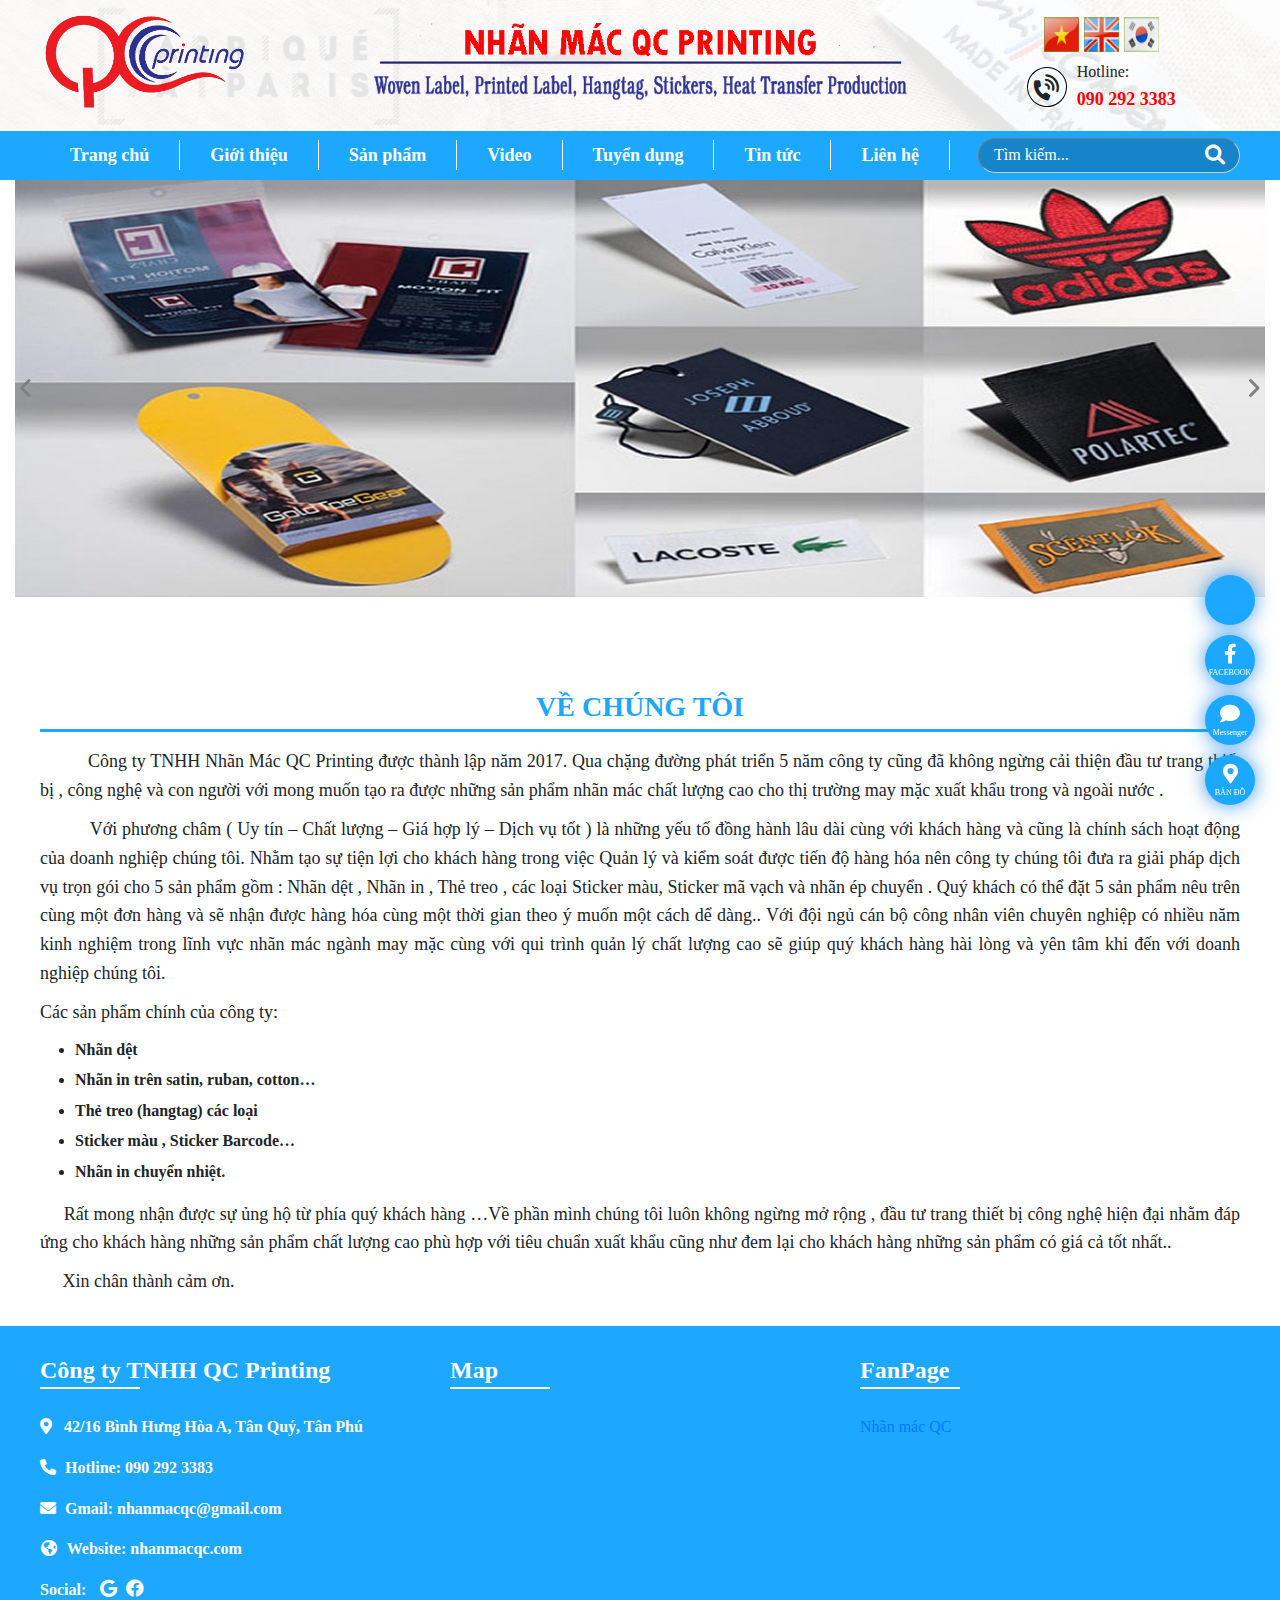
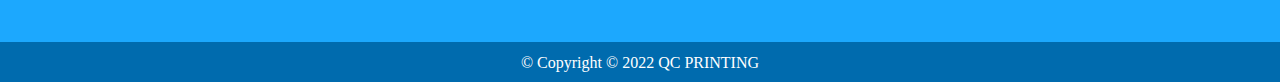
==== about.html @ 4810d518 "firt" ====
<!DOCTYPE html>
<html lang="en">

<head>
    <meta charset="UTF-8">
    <meta http-equiv="X-UA-Compatible" content="IE=edge">
    <meta name="viewport" content="width=device-width, initial-scale=1.0">
    <link rel="icon" href="public/images/log2.gif" type="image/x-icon" />
    <title>Giới thiệu</title>
    <script src="public/js/jquery-3.6.0.min.js"></script>
    <link rel="stylesheet" href="public/bootstrap/css/bootstrap.min.css" />
    <script src="https://cdn.jsdelivr.net/npm/popper.js@1.12.9/dist/umd/popper.min.js"
        integrity="sha384-ApNbgh9B+Y1QKtv3Rn7W3mgPxhU9K/ScQsAP7hUibX39j7fakFPskvXusvfa0b4Q"
        crossorigin="anonymous"></script>
    <link rel="stylesheet" href="public/font-awesome/css/all.css" />
    <link rel="stylesheet" href="public/css/slick/slick.css" />
    <link rel="stylesheet" href="public/css/fancybox/jquery.fancybox.min.css">
    <link rel="stylesheet" href="css/animate.css">
    <link rel="stylesheet" href="public/css/config.css" />
    <link rel="stylesheet" href="public/css/main.css" />
    <div id="fb-root"></div>
    <script async defer crossorigin="anonymous" src="https://connect.facebook.net/vi_VN/sdk.js#xfbml=1&version=v14.0"
        nonce="bdLkMDoh"></script>
</head>

<body>
    <h1>Trang chủ</h1>

    <header>
        <div class="bg_header">
            <div class="container">
                <div class="row header">
                    <div class="col-lg-3">
                        <img class="logo" src="public/images/logo.gif" alt="">
                    </div>
                    <div class="col-lg-6">
                        <img src="public/images/imghd.png" alt="">
                    </div>
                    <div class="col-lg-3">
                        <div class="langue">
                            <a href="#">
                                <img src="public/images/vi.png" alt="">
                            </a>
                            <a href="#">
                                <img src="public/images/en.png" alt="">
                            </a>
                            <a href="#">
                                <img src="public/images/ko.png" alt="">
                            </a>
                        </div>
                        <div class="phone">
                            <i class="fa-solid fa-phone-volume"></i>
                            <div class="content">
                                <p>Hotline: </p>
                                <a href="tel: 0902923383"><span>090 292 3383</span></a>
                            </div>
                        </div>
                    </div>
                </div>
            </div>
        </div>
        <div class="menu-block">
            <div class="container">
                <div class="menu">
                    <ul>
                        <li>
                            <a href="index.html">Trang chủ</a>
                        </li>
                        <li>
                            <a href="about.html">Giới thiệu</a>
                        </li>
                        <li>
                            <a href="product.html">Sản phẩm</a>
                        </li>
                        <li>
                            <a href="video.html">Video</a>
                        </li>
                        <li>
                            <a href="recruit.html">Tuyển dụng</a>
                        </li>
                        <li>
                            <a href="news.html">Tin tức</a>
                        </li>
                        <li>
                            <a href="contact.html">Liên hệ</a>
                        </li>
                    </ul>
                    <div class="search">
                        <input type="text" placeholder="Tìm kiếm...">
                        <i class="fa-solid fa-magnifying-glass"></i>
                    </div>
                </div>
            </div>
        </div>
    </header>


    <main id="about">
        <!-- <div class="notifi">
            <p>Trang này hiện đang cập nhật</p>
        </div> -->
        <section id="wrap-banner">
            <div class="banner__block">
                <div class="items">
                    <div class="img">
                        <img src="public/images/banner4.jpg" alt="">
                    </div>
                    <div class="img">
                        <img src="public/images/banner2.jpg" alt="">
                    </div>
                    <div class="img">
                        <img src="public/images/banner3.png" alt="">
                    </div>
                    <div class="img">
                        <img src="public/images/banner5.jpg" alt="">
                    </div>
                </div>
            </div>
        </section>

        <div class="container">
            <div class="title">
                <h4>Về chúng tôi</h4>
            </div>
            <div class="content">
                <p>
                    &nbsp;&nbsp;&nbsp;&nbsp;&nbsp;&nbsp;&nbsp;&nbsp;&nbsp;&nbsp;Công ty TNHH Nhãn Mác QC Printing được thành lập năm 2017. Qua chặng đường phát triển 5 năm công ty cũng
                    đã không ngừng cải thiện đầu tư trang thiết bị , công nghệ và con người với mong muốn tạo ra được những
                    sản phẩm nhãn mác chất lượng cao cho thị trường may mặc xuất khẩu trong và ngoài nước .</p>
                <p>&nbsp;&nbsp;&nbsp;&nbsp;&nbsp;&nbsp;&nbsp;&nbsp;&nbsp;&nbsp;Với phương châm ( Uy tín – Chất lượng – Giá hợp lý – Dịch vụ tốt ) là những yếu tố đồng hành lâu dài cùng
                    với khách hàng và cũng là chính sách hoạt động của doanh nghiệp chúng tôi. Nhằm tạo sự tiện lợi cho
                    khách hàng trong việc Quản lý và kiểm soát được tiến độ hàng hóa nên công ty chúng tôi đưa ra giải pháp
                    dịch vụ trọn gói cho 5 sản phẩm gồm : Nhãn dệt , Nhãn in , Thẻ treo , các loại Sticker màu, Sticker mã
                    vạch và nhãn ép chuyển . Quý khách có thể đặt 5 sản phẩm nêu trên cùng một đơn hàng và sẽ nhận được hàng
                    hóa cùng một thời gian theo ý muốn một cách dể dàng.. Với đội ngủ cán bộ công nhân viên chuyên nghiệp có
                    nhiều năm kinh nghiệm trong lĩnh vực nhãn mác ngành may mặc cùng với qui trình quản lý chất lượng cao sẽ
                    giúp quý khách hàng hài lòng và yên tâm khi đến với doanh nghiệp chúng tôi.</p>
                <p>Các sản phẩm chính của công ty: </p>
                <ul>
                    <li>Nhãn dệt </li>
                    <li>Nhãn in trên satin, ruban, cotton… </li>
                    <li>Thẻ treo (hangtag) các loại </li>
                    <li>Sticker màu , Sticker Barcode… </li>
                    <li>Nhãn in chuyển nhiệt.</li>
                </ul>
                <p>&nbsp;&nbsp;&nbsp;&nbsp;&nbsp;Rất mong nhận được sự ủng hộ từ phía quý khách hàng …Về phần mình chúng tôi luôn không ngừng mở rộng ,
                    đầu tư trang thiết bị công nghệ hiện đại nhằm đáp ứng cho khách hàng những sản phẩm chất lượng cao phù
                    hợp với tiêu chuẩn xuất khẩu cũng như đem lại cho khách hàng những sản phẩm có giá cả tốt nhất..</p>
                <p>&nbsp;&nbsp;&nbsp;&nbsp;&nbsp;Xin chân thành cảm ơn.</p>
            </div>
        </div>
    </main>

    <footer id="footer">
        <div class="container">
            <div class="wrap-footer">
                <div class="row">
                    <div class="col-lg-4 col-md-12">
                        <div class="block last">
                            <div class="title">
                                <h4>Công ty TNHH QC Printing</h4>
                            </div>
                            <div class="company">
                                <p><span><i class="fa-solid fa-location-dot"></i></span><strong>42/16 Bình Hưng Hòa A,
                                        Tân Quý, Tân Phú</strong></p>
                                <p><span><i class="fa-solid fa-phone"></i></span><strong> Hotline: <a
                                            href="tel: 090 292 3383">090 292 3383</a></strong>
                                </p>
                                <p><span><i class="fa-solid fa-envelope"></i></span><strong> Gmail:
                                        nhanmacqc@gmail.com</strong></p>
                                <p><span><i class="fa-solid fa-earth-americas"></i></span><strong> Website:
                                        nhanmacqc.com</strong></p>
                                <p class="social"><strong>Social: </strong>
                                    <a href="mailto: nhanmacqc@gmail.com" title="Gmail"><i
                                            class="fa-brands fa-google"></i></a>
                                    <a href="https://www.facebook.com/nhanmacQC" title="Facebook"><i
                                            class="fa-brands fa-facebook"></i></a>
                                    <!-- <a href=""><i class="fa-brands fa-google"></i></a> -->
                                </p>
                            </div>
                        </div>
                    </div>
                    <div class="col-lg-4 col-md-6">
                        <div class="block">
                            <div class="title">
                                <h4>Map</h4>
                            </div>
                            <div class="map">
                                <iframe
                                    src="https://www.google.com/maps/embed?pb=!1m18!1m12!1m3!1d3919.265244958322!2d106.60787309999999!3d10.7909855!2m3!1f0!2f0!3f0!3m2!1i1024!2i768!4f13.1!3m3!1m2!1s0x31752ddd4b4ccc3b%3A0x33a04f13f4999c2e!2zTmjDo24gTcOhYyBRQw!5e0!3m2!1svi!2s!4v1661832163750!5m2!1svi!2s"
                                    width="100%" height="100%" style="border:0;" allowfullscreen="" loading="lazy"
                                    referrerpolicy="no-referrer-when-downgrade"></iframe>
                            </div>
                        </div>
                    </div>
                    <div class="col-lg-4 col-md-6">
                        <div class="block">
                            <div class="title">
                                <h4>FanPage</h4>
                            </div>
                            <div class="fanpage">
                                <div class="fb-page" data-href="https://www.facebook.com/nhanmacQC" data-tabs=""
                                    data-width="" data-height="" data-small-header="false"
                                    data-adapt-container-width="true" data-hide-cover="false" data-show-facepile="true">
                                    <blockquote cite="https://www.facebook.com/nhanmacQC" class="fb-xfbml-parse-ignore">
                                        <a href="https://www.facebook.com/nhanmacQC">Nhãn mác QC</a>
                                    </blockquote>
                                </div>
                            </div>
                        </div>
                    </div>
                </div>
            </div>
        </div>
        <div class="coppyright">
            <p>© Copyright © 2022 QC PRINTING</p>
        </div>
    </footer>

    <!-- Hotline -->
    <section id="social">
        <ul>
            <li>
                <a href="https://zalo.me/0902923383">
                    <img src="https://nhanmacanhduong.com/public/template/images/com.zing.zalo.png" alt="">
                </a>
            </li>
            <li>
                <a href="https://www.facebook.com/nhanmacQC" class="tippy" target="_blank" data-tippy=""
                    data-original-title="https://www.facebook.com/nhanmacQC">
                    <i class="fa-brands fa-facebook-f"></i>
                    <span>FACEBOOK</span>
                </a>
            </li>
            <li>
                <a href="https://www.facebook.com/messages/t/1201500306532916" class="tippy" target="_blank"
                    data-tippy="" data-original-title="https://www.facebook.com/messages/t/1201500306532916">
                    <i class="fa fa-comment"></i>
                    <span>Messenger</span>
                </a>
            </li>
            <li>
                <a class="tippy" target="_blank"
                    href="https://www.google.com/maps/place/Nh%C3%A3n+M%C3%A1c+QC/@10.7909855,106.6078731,17z/data=!3m1!4b1!4m5!3m4!1s0x31752ddd4b4ccc3b:0x33a04f13f4999c2e!8m2!3d10.7909855!4d106.6078731"
                    data-tippy="" data-original-title="" aria-describedby="tippy-3">
                    <i class="fa-solid fa-location-dot"></i>
                    <span>BẢN ĐỒ</span>
                </a>
            </li>
        </ul>
    </section>
    <script type="text/javascript" src="https://web.cmbliss.com/webtools/hotline/js/hotline.js"></script>
    <script
        type="text/javascript">$("body").hotline({ phone: "090 292 3383", p_right: true, p_bottom: true, bottom: 0, p_left: false, left: 0, bg_color: "#1ca8fe", abg_color: "rgba(57, 174, 246, 0.866)", show_bar: true, position: "fixed", });</script>
    <!-- End hotline -->

    <script src="public/bootstrap/js/bootstrap.min.js"></script>
    <script src="public/bootstrap/js/bootstrap.js"></script>
    <script type="text/javascript" src="public/bootstrap/js/bootstrap.bundle.min.js"></script>
    <script type="text/javascript" src="public/js/owlcarousel/owl.carousel.js"></script>
    <script type="text/javascript" src="public/js/fancybox/jquery.fancybox.min.js"></script>
    <script type="text/javascript" src="public/js/slick/slick.js"></script>
    <script src="public/js/main.js"></script>
</body>

</html>
---- public/css/config.css ----
html, body, div, span, applet, object, iframe,
h1, h2, h3, h4, h5, h6, p, blockquote, pre,
a, abbr, acronym, address, big, cite, code,
del, dfn, em, img, ins, kbd, q, s, samp,
small, strike, strong, sub, sup, tt, var,
b, u, i, center,
dl, dt, dd, ol, ul, li,
fieldset, form, label, legend,
table, caption, tbody, tfoot, thead, tr, th, td,
article, aside, canvas, details, embed, 
figure, figcaption, footer, header, hgroup, 
menu, nav, output, ruby, section, summary,
time, mark, audio, video {
	margin: 0;
	padding: 0;
	border: 0;
	font-size: 100%;
	font: inherit;
	vertical-align: baseline;
  list-style: none;
}
/* HTML5 display-role reset for older browsers */
article, aside, details, figcaption, figure, 
footer, header, hgroup, menu, nav, section {
	display: block;
}
a{
  text-decoration: none;
}
a:hover {
  text-decoration: none;
}



* {
  margin: 0;
  padding: 0;
  box-sizing: border-box;

}

:root{
  --fz12: 12px;
  --fz16: 16px;
  --fz18: 18px;
  --fz24: 24px;
  --fz30: 30px;
  --fz34: 34px;
  --fz40: 40px;
  --color2: red;
  --main-color: #1ca8fe;
  --main--light: rgb(246, 98, 98);
  --black--color: #271d19;
  --black--light: #999;
  --white--color: white;

}

html {
  font-size: 16px;
}
---- public/css/main.css ----
body {
    position: relative;
    line-height: 1.6;
}

body>h1 {
    display: none;
}

input:focus-visible {
    outline: none;
    border: none;
}

.container {
    max-width: 1230px !important;
}

header .bg_header .logo {
    width: 75%;
}

header .bg_header {
    margin: 0 auto;
    background: url('../images/bannerhd.png') no-repeat center center;
    background-size: cover;
    width: 100%;
}

header .header {
    justify-content: center;
    align-items: center;
}

header .bg_header img {
    width: 100%;
}

header .bg_header .langue {
    display: flex;
    gap: 5px;
    justify-content: center;
}

header .bg_header .langue img {
    height: 35px;
    width: 35px;
}

header .bg_header .phone {
    display: flex;
    justify-content: center;
    align-items: center;
}

header .bg_header .phone i {
    font-size: 24px;
    height: 40px;
    width: 40px;
    border: 1px solid black;
    border-radius: 50%;
    display: flex;
    justify-content: center;
    align-items: center;
    transform: rotate(-35deg);
    margin-right: 10px;
}

header .bg_header .phone .content p {}

header .bg_header .phone .content span {
    font-size: 18px;
    color: var(--color2);
    font-weight: bold;
}

header .menu-block {
    background: var(--main-color);
}

header .menu-block ul {
    display: flex;
}

header .menu-block ul li {
    padding: 10px 0;
}

header .menu-block ul li a {
    font-weight: bold;
    font-size: 18px;
    padding: 5px 30px;
    color: white;
    border-right: 1px solid white;
}

header .menu-block ul li a:hover {
    color: yellow;
    transition: .35s linear;
}

header .menu-block .menu {
    display: flex;
    justify-content: space-between;
    align-items: center;
}

header .menu-block .menu .search {
    position: relative;
}

header .menu-block .menu .search input::placeholder {
    color: white;
}

header .menu-block .menu .search input {
    box-sizing: border-box;
    border: none;
    font-size: 16px;
    width: 100%;
    height: 35px;
    padding: 0px 45px 0px 15px;
    color: #fff;
    float: left;
    border: 1px solid #cdcdcd;
    border-style: inset;
    border-radius: 25px;
    background: #1684c8;
}

header .menu-block .menu .search i {
    position: absolute;
    top: 7px;
    right: 15px;
    font-size: 20px;
    color: white;
}


/* Section banner */

#wrap-banner {
    margin-bottom: 30px;
}

#wrap-banner .banner__block .items .img img {
    width: 100%;
    max-height: 480px;
}

#wrap-banner .banner__block .items .slick-next.slick-arrow {
    position: absolute;
    right: 20px;
    top: 40%;
    font-size: 24px;
    color: gray;
}

#wrap-banner .banner__block .items .slick-prev.slick-arrow {
    position: absolute;
    left: 20px;
    top: 40%;
    font-size: 24px;
    color: gray;
}

#wrap-banner .banner__block .items .slick-arrow {
    z-index: 2;
}

#wrap-banner .banner__block .slick-arrow:hover {
    cursor: pointer;
    transition: all .35s linear;
    cursor: pointer;
}

/* End section banner */

/* Main */

/* Section category */
section{
    margin-bottom: 30px;
}
#category .title,
#product .title ,
#album .title,
#news .title{
    text-align: center;
}

#category .title h4,
#product .title h4,
#album .title h4,
#news .title h4 {
    font-size: 24px;
    text-transform: uppercase;
    font-weight: bold;
    color: var(--main-color);
    position: relative;
    padding-bottom: 15px;
    margin-bottom: 25px;

}
#category .title h4::after,
#product .title h4::after,
#album .title h4::after,
#news .title h4::after{
    content: '';
    position: absolute;
    bottom: 0;
    right: calc(50% - 25px);
    width: 50px;
    height: 2px;
    background-color: #666;
    border-bottom: 1px solid black;
}

#category .content {

}
#category .content ul {
    display: flex;
    justify-content: center;
    gap: 20px;
}
#category .content .item{
    width: 210px;
    padding: 15px;
}
#category .content .item .box{
    width: 170px;
    display: block;
    text-align: center;
    position: relative;
    margin: 0 auto;
    -webkit-border-radius: 50%;
    -moz-border-radius: 50%;
    -ms-border-radius: 50%;
    -o-border-radius: 50%;
    border-radius: 50%;
    padding: 10px;
    background: #ffffff80;
    height: 150px;
    border: 1px solid #cdcdcd;
    overflow: hidden;
}
#category .content .item .box .info{

    -webkit-border-radius: 50%;
    -moz-border-radius: 50%;
    -ms-border-radius: 50%;
    -o-border-radius: 50%;
    border-radius: 50%;
    overflow: hidden;
    -webkit-transition: all .5s;
    -moz-transition: all .5s;
    -o-transition: all .5s;
    transition: all .5s;
}
#category .content .item .box .info a{

}
#category .content .item .box .info .img{
    padding: 20px 15px 10px 15px;
    box-sizing: border-box;
    transition: 0.5s all;
}


#category .content .item .box .info .img img{
    width: 40%;
}

#category .content .item .box .info .name{
    font: bold 16px qs;
    height: 45px;
    background: #1ca8fe;
    color: #fff;
    padding: 5px 20% 10px 20%;
    display: flex;
    align-items: center;
    justify-content: center;
}



/* Section product */
#product{
    /* margin-top: 25px; */
}
#product .items .product_block .img {
    position: relative;
    width: 100%;
    height: 0;
    padding-bottom: 110%;
}

#product .items .product_block .img img {
    position: absolute;
    top: 0;
    bottom: 0;
    left: 0;
    right: 0;
    max-width: 100%;
    margin: auto;
    border: none;
}

#product .items .product_block .hovereffect {
    width: 100%;
    height: 85%;
    float: left;
    overflow: hidden;
    position: relative;
    text-align: center;
    cursor: default;
}

#product .items .product_block .hovereffect .overlay {
    position: absolute;
    overflow: hidden;
    width: 80%;
    height: 80%;
    left: 10%;
    top: 10%;
    border-bottom: 1px solid #FFF;
    border-top: 1px solid #FFF;
    -webkit-transition: opacity 0.35s, -webkit-transform 0.35s;
    transition: opacity 0.35s, transform 0.35s;
    -webkit-transform: scale(0, 1);
    -ms-transform: scale(0, 1);
    transform: scale(0, 1);
}

#product .items .product_block .hovereffect:hover .overlay {
    opacity: 1;
    filter: alpha(opacity=100);
    -webkit-transform: scale(1);
    -ms-transform: scale(1);
    transform: scale(1);
    display: flex;
    justify-content: center;
    align-items: center;
}

#product .items .product_block .hovereffect img {
    /* display: block;
    position: relative;
    -webkit-transition: all 0.35s;
    transition: all 0.35s; */
}

#product .items .product_block .hovereffect:hover img {
    filter: url('data:image/svg+xml;charset=utf-8,<svg xmlns="http://www.w3.org/2000/svg"><filter id="filter"><feComponentTransfer color-interpolation-filters="sRGB"><feFuncR type="linear" slope="0.6" /><feFuncG type="linear" slope="0.6" /><feFuncB type="linear" slope="0.6" /></feComponentTransfer></filter></svg>#filter');
    filter: brightness(0.6);
    -webkit-filter: brightness(0.6);
}

#product .items .product_block .hovereffect h2 {
    text-transform: uppercase;
    text-align: center;
    position: relative;
    font-size: 17px;
    background-color: transparent;
    color: #FFF;
    padding: 1em 0;
    opacity: 0;
    filter: alpha(opacity=0);
    -webkit-transition: opacity 0.35s, -webkit-transform 0.35s;
    transition: opacity 0.35s, transform 0.35s;
    -webkit-transform: translate3d(0, -100%, 0);
    transform: translate3d(0, -100%, 0);
}

#product .items .product_block .hovereffect a, #product .items .product_block .hovereffect p {
    color: #FFF;
    padding: 1em 0;
    opacity: 0;
    filter: alpha(opacity=0);
    -webkit-transition: opacity 0.35s, -webkit-transform 0.35s;
    transition: opacity 0.35s, transform 0.35s;
    -webkit-transform: translate3d(0, 100%, 0);
    transform: translate3d(0, 100%, 0);
}

#product .items .product_block .hovereffect:hover a, #product .items .product_block .hovereffect:hover p, #product .items .product_block .hovereffect:hover h2 {
    opacity: 1;
    filter: alpha(opacity=100);
    -webkit-transform: translate3d(0, 0, 0);
    transform: translate3d(0, 0, 0);
}
#product .items .product_block .content{
    /* background-color: rgb(200, 196, 196); */
    padding: 0 30px;
}

#product .items .product_block .name {
    text-transform: uppercase;
    font-weight: bold;
    text-align: center;
    border-bottom: 1px solid #333;
    
}
#product .items .product_block .name h3{
    padding-bottom: 5px;
}


#product .items .product_block .price {
    font-weight: bold;
    text-align: center;
    padding: 5px;
}

#product .items .product_block .price a {
    color: red;
}

#product .items .product_block .item {
    margin-bottom: 30px;
    box-shadow: 0 3px 6px -4px rgb(0 0 0 / 16%), 0 3px 6px rgb(0 0 0 / 23%);
}

/* End Section category */




/* Section Album */
#home #album .content .row>.col-lg-3 {
    max-width: 20% !important;
    padding-left: 4.5px;
    padding-right: 4.5px;
}

#home #album .content .row {
    margin-left: -4.5px;
    margin-right: -4.5px;
}

#home #album .content .item a {
    width: 100%;
}

#home #album .content .item a img {
    width: 100%;
}
/* End section album */


/* section news */
#home #news .block {
    margin-bottom: 15px;
}
#home #news .block .img{
    /* position: relative;
    width: 100%;
    height: 0;
    padding-bottom: 60%; */
}
#home #news .block img {
    /* position: absolute;
    top: 0;
    bottom: 0;
    left: 0;
    right: 0;
    max-width: 100%;
    margin: auto;
    border: none; */
    width: 100%;
    height: 150px;
}

#home #news .block .context {
    color: white;
}

#home #news .block .context p {
    text-align: justify;
    font-size: 14px;
    color: black;
}
#home #news .block .context .time p{
    color: #999;
    margin: 10px 0;
    
}
#home #news .block .context .time i{
    margin-right: 5px;
}

#home #news .block .context .name {
    border: none;
    font-size: 14px;
    font-weight: bold;
    text-transform: uppercase;
    margin-bottom: 5px;
    color: var(--main-color);
}
.slick-initialized .slick-slide{
    padding: 0 15px;
}
/* end section news */


/* End main */

/* Footer */
#footer {
    background-color: var(--main-color);
}

#footer .wrap-footer {
    padding: 25px 0;
}

#footer .wrap-footer .title {
    font-size: 24px;
    margin-bottom: 25px;
    color: white;
    font-weight: bold;
}
#footer .wrap-footer .title h4{
    position: relative;
}
#footer .wrap-footer .title h4::before{
    content:'';
    position: absolute;
    bottom: 0;
    width: 100px;
    height: 2px;
    background: white;
}

#footer .wrap-footer .block .company {}

#footer .wrap-footer .block .company p {
    margin-bottom: 15px;
    color: white;
}

#footer .wrap-footer .block .company p:first-child i {
    margin-right: 12px;
}

#footer .wrap-footer .block .company p i {
    margin-right: 5px;
}

#footer .wrap-footer .block .company p strong {
    font-weight: bold;
    margin-right: 10px;
}

#footer .wrap-footer .block .company p a {
    color: white;
}
#footer .wrap-footer .block .company .social i {
    font-size: 18px;
    color: white;

}

#footer .coppyright {
    background-color: #006bae;
    display: flex;
    justify-content: center;
    align-items: center;
    height: 40px;
    color: white;
}
/* End footer */


/* list social */
.hotline-bar {
    visibility: hidden;
}

.hotline-phone-ring-img-circle {
    /* width: 50px !important;
    height: 50px !important; */
}

.hotline-phone-ring-circle {
    width: 100px !important;
    height: 100px !important;
    top: 4px !important;
    left: 10px !important;
}

.hotline-phone-ring-circle-fill {
    width: 70px !important;
    height: 70px !important;
    top: 20px !important;
    left: 24px !important;
}

.hotline-phone-ring-img-circle {
    width: 50px !important;
    height: 50px !important;
    top: 30px !important;
    left: 35px !important;
}
#social {
    position: fixed;
    right: 25px;
    bottom: 65px;
    z-index: 99999999999;
}

#social ul li {
    list-style: none;
    margin-top: 10px;
}

#social ul li a {
    overflow: hidden;
    padding: 0;
    display: flex;
    align-items: center;
}

#social ul li a img {
    vertical-align: middle;
    margin: 0;
    width: 30px;
    background: transparent;
    outline: 0;
    border: 0 none;
    max-width: 100%;
    height: auto;
}

#social ul li a {
    width: 50px;
    height: 50px;
    /* padding-bottom: 10px; */
    border-radius: 50%;
    line-height: 40px !important;
    text-align: center;
    color: #ffffff;
    font-size: 2.2rem;
    background: var(--main-color);
    margin-top: 2px;
    display: flex;
    flex-direction: column;
    justify-content: center;
    align-items: center;
    box-shadow: 0px 0px 20px #1e88e5d9;
    transition: transform .2s ease-in-out;
}

#social ul li a span {
    font-size: 8px;
    line-height: 8px;
}

#social ul li a i {
    font-size: 20px;
    margin-bottom: 5px;
}

/* End list social */




.notifi p{
    display: flex;
    justify-content: center;
    padding: 25px;
}


/* Page about */
#about{
    margin-bottom: 30px;
}
#about .title{
    margin-bottom: 15px;
}
#about .title h4{
    font-size: 28px;
    color: var(--main-color);
    text-align: center;
    font-weight: bold;
    text-transform: uppercase;
    border-bottom: 3px solid var(--main-color);
}
#about .content p{
    margin-bottom: 10px;
    font-size: 18px;
    text-align: justify;
}
#about .content ul{
    margin-left: 35px;
    margin-bottom: 15px;
}
#about .content ul li{
    font-weight: bold;
    list-style-type: disc;
    margin-bottom: 5px;
}

/* End page about */



/* Page Product */
.page-product .category{
    
}
.page-product .category .title{

}
.page-product .category .title h4 {
    font-weight: bold;
    color: white;
    font-size: 18px;
    padding: 10px 20px;
    background-color: rgb(2, 2, 126);
    text-transform: uppercase;
    text-align: center;
}
.page-product .category .content ul li{
    padding: 10px 5px;
    border-bottom: 1px solid #999;
}
.page-product .category .content ul li:last-child{
    border: none;
}
.page-product .category .content ul li a{
    color: #333;
    padding: 10px 0;
    text-transform: uppercase;
}
.page-product .category .content ul li a:hover{
    color: red;
    transition: .25s linear;
}
.page-product #product .title h4::after{
    content: '';
    border: none;
    width: unset;
}
.page-product #product .title h4{
    border-bottom: 3px solid #333;
    padding-bottom: 5px;
    margin-bottom: 15px;
}
.page-product #product{
    margin-bottom: 10px;
}


/* Pages */
#page .pages {
    margin-top: 15px;
}

#page .pages .item {
    display: flex;
    justify-content: flex-end;
}

#page .pages .item button {
    margin-right: 10px;
    font-size: 14px;
}

#page .pages .item button:focus {
    box-shadow: none;
}

#page .pages .item button:focus-visible {
    outline: none;
    border: none;

}

#page .pages .item button:hover {
    background-color: var(--main-color);
    transition: all .25s linear;
    color: white;
}

#page .pages .item button.active {
    background-color: var(--main-color);
    color: white;
}
/* End pages */
/* End page product */


/* Page product detail */
#product-detail #product .content .img img{
    width: 100%;
}
#product-detail #product .content .info-product .info h3{
    color: var(--main-color);
    font-weight: bold;
    font-size: 18px;
}
#product-detail #product .content .info-product .info p span{
    color: red;
    font-weight: bold;
}
#product-detail #product .content .info-product .info strong{
    font-weight: bold;
}
#product-detail #product .content .info-product .contact ul{
    display: flex;
    gap: 10px;
    margin-top: 10px;
}
.nav-tabs .nav-item.show .nav-link, .nav-tabs .nav-link.active{
    font-weight: bold;
}
/* End Page product detail */































/* Tablet */
@media(max-width: 991px) {
    .header__bottom .logo img {
        max-width: 18%;
        margin-left: 25px;
    }

    .header__bottom .menu__list {
        display: none;
    }

    .nav__mobile {
        display: block;
    }

    .nav__mobile i {
        font-size: 28px;
    }

    .header__bottom .logo {
        width: 100%;
        display: flex;
        justify-content: center;
        align-items: center;
    }

    .header__bottom .logo a {
        display: flex;
        justify-content: center;
    }

    #header__bottom .menu__list ul {
        display: block;
        /* text-align: center; */
        background-color: rgb(255, 91, 91);
    }

    #header__bottom .menu__list ul li {
        /* padding: 10px 0; */

    }

    #header__bottom .menu__list ul li:hover {
        background-color: red;
        transition: all .5s linear;

    }

    .menupc {
        display: none;
    }

    .menumobile {
        display: block;
    }

    #header__bottom .menu__list ul li a {
        display: block;
        color: white;
    }

    #header__bottom .menu__list .menulv1 {
        color: white;
    }

    #wrap-main .main__right {
        display: none;
    }

    #wrap-main .main__left {}

    #criteria .item.last {
        margin: auto;
        margin-top: 30px;
        width: 50%;
    }

    #wrap-about .overlay .right {
        display: none;
    }

    #footer .wrap-footer .block.last {
        width: 50%;
        margin: auto;
        margin-top: 30px;
    }

    #footer .wrap-footer .title {
        text-align: center;
    }

    #footer .wrap-footer .title::before {
        left: 40%;
    }

    .header__top .header__list .item {
        padding: 0 15px;
    }

    #contact .contact .tablet {
        display: flex;
        gap: 30px;
        margin-top: 25px;
    }

    #contact .contact .single-contact {
        padding-left: 55px;
    }

    .menu__mobile {
        padding: 0 !important;
    }
}

/* End tablet */

@media (min-width: 768px) {
    .col-lg-10.col-md-12.menu__moblie {
        padding: 0;
    }
}


/* Mobile */
@media(max-width: 767px) {
    .menu__mobile {
        padding: 0 !important;
    }

    .header__bottom .logo img {
        max-width: 25%;
        margin-left: 25px;
    }

    .header__top .header__list .item {
        padding: 0 10px;
    }


    #footer .wrap-footer .block {
        margin-bottom: 25px;
    }

    #criteria .col-lg-4.col-md-6 {
        margin-bottom: 15px;
    }

    #wrap-main .main__left .col-lg-3.col-md-4.col-sm-6.col-6 {
        padding: 4.5px;
    }

    #wrap-main .main__left>row {
        margin: -4.5px;
    }

    #wrap-main .main__left .name {
        font-size: 13px;
        margin-top: 5px;
    }

    #wrap-main .main__left .img {
        padding-bottom: 120%;
    }

    #wrap-main .main__left .item {
        margin: 0;
    }

    #wrap-main .main__left .price {
        font-size: 14px;
    }

    #wrap-main .pages .item button {
        margin-right: 5px;
        font-size: 12px;
    }

    #wrap-about .title h3, #footer .wrap-footer .title {
        font-size: 26px;
    }

    #wrap-about .content p {
        font-size: 14px;
    }

    #contact .contact .contact-form {
        margin-bottom: 25px;
    }

    #contact .contact .single-contact {
        margin-bottom: 15px;
    }

    #contact .contact .tablet {
        display: block;
        margin-top: 0;
    }

    #contact .contact .single-contact {
        padding-left: 55px;
    }

    #wrap-main .pages .item .btn {
        padding: 5px 10px;
    }
}

/* End Mobile */

@media(max-width: 426px) {
    .header__top {
        display: none;
    }

    #footer .wrap-footer .block.last {
        width: 100%;
        margin: auto;
    }

    #criteria .item.last {
        width: 100%;
        margin: 0;
    }

    /* #criteria .item{
        margin-bottom: 10px;
    } */
    /* #wrap-main .main__left .img img{
        margin-bottom: 5px;
        margin-top: 28px;
    } */
    .header__bottom .logo img {
        min-width: 45%;
    }

    .col-lg-10.col-md-12.menu__moblie {
        padding: 0;
    }

    #wrap-main .main__left {
        margin-top: -38px;
    }

}

/* Laptop 1024 */
@media (min-width: 991px) and (max-width: 1199px) {
    #header__bottom .col-lg-2.col-md-12 {
        display: flex;
        justify-content: center;
    }

    /* #header__bottom .menu__list ul{
        overflow-x: auto;
        white-space: nowrap;
    } */
    #header__bottom .menu__list ul li {
        padding-bottom: 5px;
    }
}
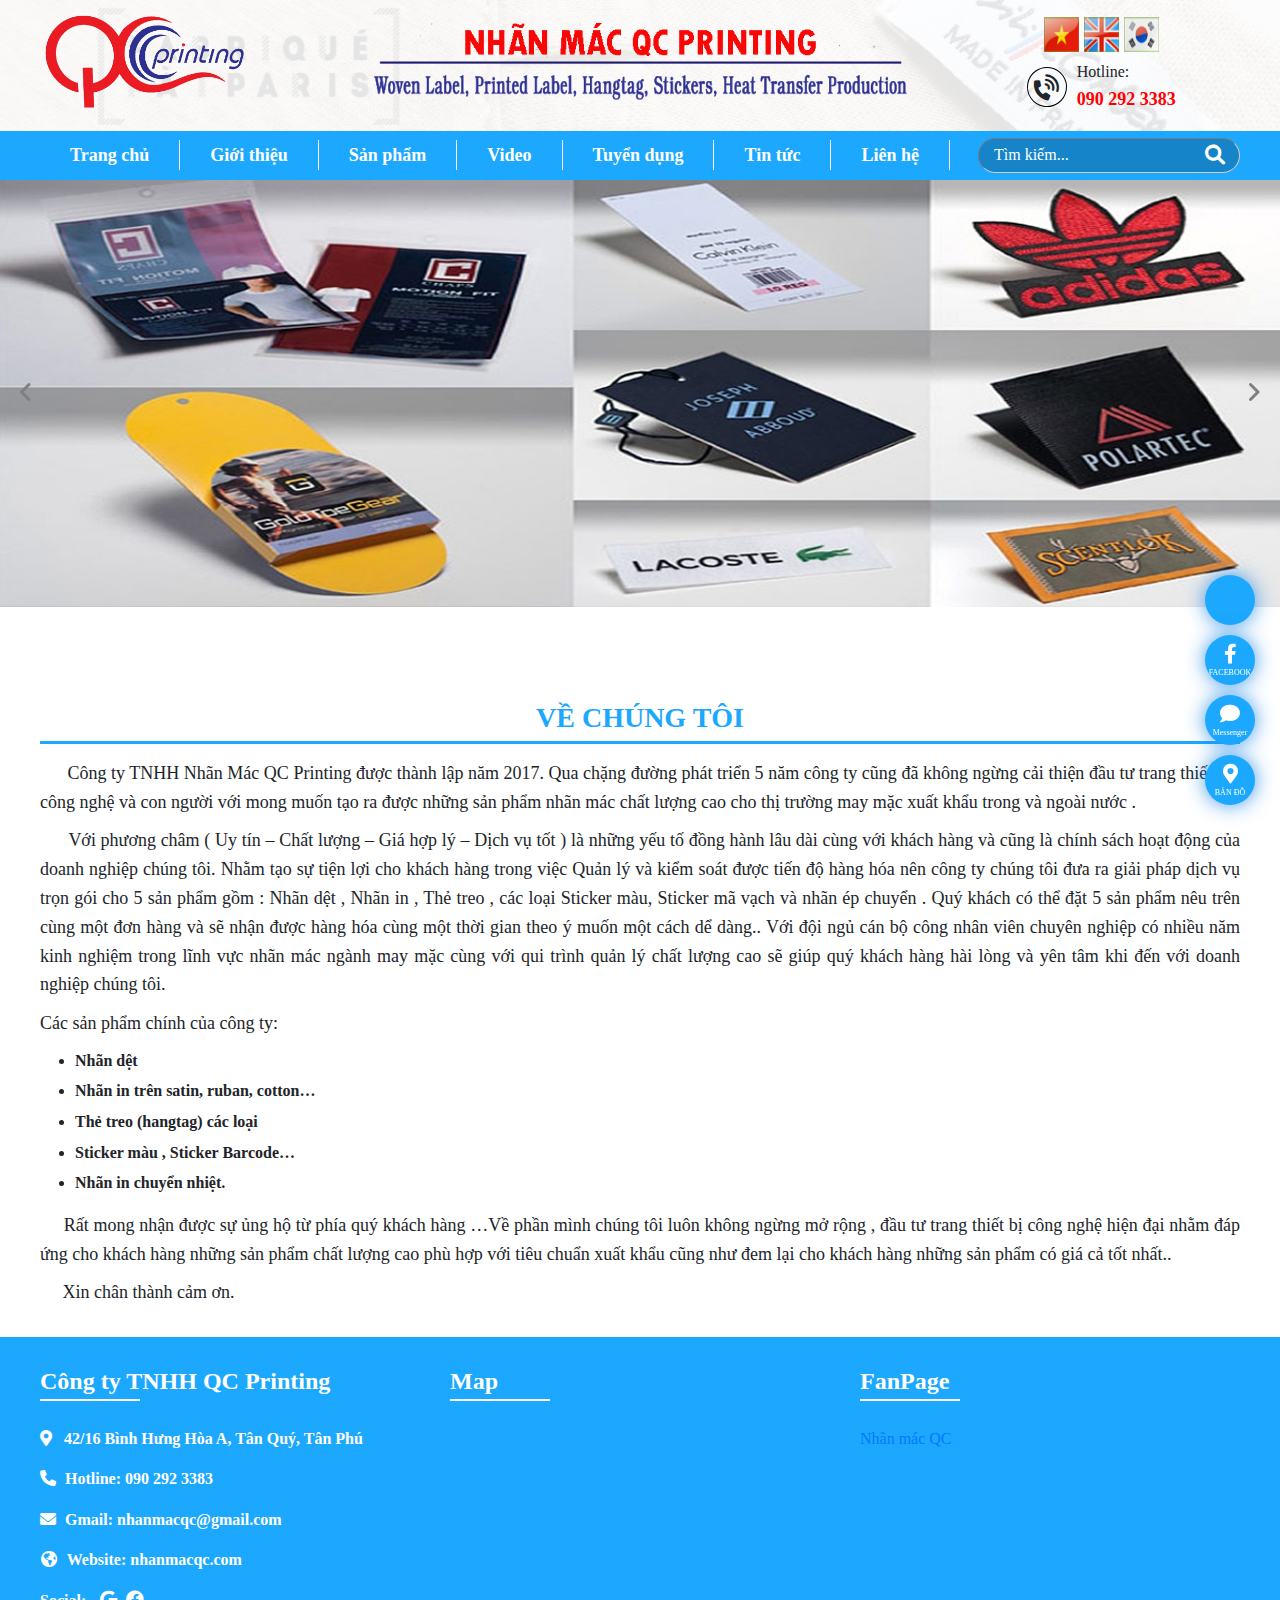
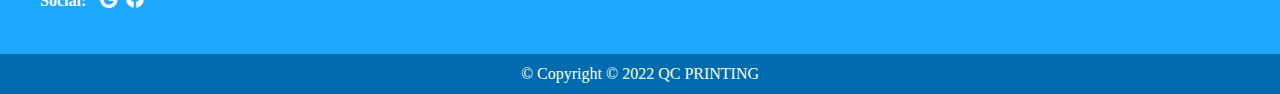
==== commit 86c66e9b: "update" ====
--- a/about.html
+++ b/about.html
@@ -31,7 +31,7 @@
             <div class="container">
                 <div class="row header">
                     <div class="col-lg-3">
-                        <img class="logo" src="public/images/logo.gif" alt="">
+                        <div class="logo-block"><img class="logo" src="public/images/logo.gif" alt=""></div>
                     </div>
                     <div class="col-lg-6">
                         <img src="public/images/imghd.png" alt="">
@@ -92,6 +92,56 @@
                 </div>
             </div>
         </div>
+        <div class="menu-mobile">
+            <div class="container">
+                <div class="menu-top">
+                    <div class="row align-items-center">
+                        <div class="col-2">
+                            <div class="nav-mobile">
+                                <div class="icon">
+                                    <span class="icon__bar"></span>
+                                    <span class="icon__bar"></span>
+                                    <span class="icon__bar"></span>
+                                </div>
+                            </div>
+                        </div>
+                        <div class="col-10">
+                            <div class="item-right">
+                                <div class="search">
+                                    <input type="text" placeholder="Tìm kiếm...">
+                                    <i class="fa-solid fa-magnifying-glass"></i>
+                                </div>
+                            </div>
+                        </div>
+                    </div>
+                </div>
+                <div class="menu menu_mobile">
+                    <ul>
+                        <li>
+                            <a href="index.html">Trang chủ</a>
+                        </li>
+                        <li>
+                            <a href="about.html">Giới thiệu</a>
+                        </li>
+                        <li>
+                            <a href="product.html">Sản phẩm</a>
+                        </li>
+                        <li>
+                            <a href="video.html">Video</a>
+                        </li>
+                        <li>
+                            <a href="recruit.html">Tuyển dụng</a>
+                        </li>
+                        <li>
+                            <a href="news.html">Tin tức</a>
+                        </li>
+                        <li>
+                            <a href="contact.html">Liên hệ</a>
+                        </li>
+                    </ul>
+                </div>
+            </div>
+        </div>
     </header>
 
 
@@ -101,7 +151,7 @@
         </div> -->
         <section id="wrap-banner">
             <div class="banner__block">
-                <div class="items">
+                <div class="items banner">
                     <div class="img">
                         <img src="public/images/banner4.jpg" alt="">
                     </div>
@@ -124,10 +174,10 @@
             </div>
             <div class="content">
                 <p>
-                    &nbsp;&nbsp;&nbsp;&nbsp;&nbsp;&nbsp;&nbsp;&nbsp;&nbsp;&nbsp;Công ty TNHH Nhãn Mác QC Printing được thành lập năm 2017. Qua chặng đường phát triển 5 năm công ty cũng
+                    &nbsp;&nbsp;&nbsp;&nbsp;&nbsp;&nbsp;Công ty TNHH Nhãn Mác QC Printing được thành lập năm 2017. Qua chặng đường phát triển 5 năm công ty cũng
                     đã không ngừng cải thiện đầu tư trang thiết bị , công nghệ và con người với mong muốn tạo ra được những
                     sản phẩm nhãn mác chất lượng cao cho thị trường may mặc xuất khẩu trong và ngoài nước .</p>
-                <p>&nbsp;&nbsp;&nbsp;&nbsp;&nbsp;&nbsp;&nbsp;&nbsp;&nbsp;&nbsp;Với phương châm ( Uy tín – Chất lượng – Giá hợp lý – Dịch vụ tốt ) là những yếu tố đồng hành lâu dài cùng
+                <p>&nbsp;&nbsp;&nbsp;&nbsp;&nbsp;&nbsp;Với phương châm ( Uy tín – Chất lượng – Giá hợp lý – Dịch vụ tốt ) là những yếu tố đồng hành lâu dài cùng
                     với khách hàng và cũng là chính sách hoạt động của doanh nghiệp chúng tôi. Nhằm tạo sự tiện lợi cho
                     khách hàng trong việc Quản lý và kiểm soát được tiến độ hàng hóa nên công ty chúng tôi đưa ra giải pháp
                     dịch vụ trọn gói cho 5 sản phẩm gồm : Nhãn dệt , Nhãn in , Thẻ treo , các loại Sticker màu, Sticker mã
--- a/public/css/config.css
+++ b/public/css/config.css
@@ -41,13 +41,9 @@
 }
 
 :root{
-  --fz12: 12px;
-  --fz16: 16px;
-  --fz18: 18px;
-  --fz24: 24px;
-  --fz30: 30px;
-  --fz34: 34px;
-  --fz40: 40px;
+  --big-title: 24px;
+  --bigger-title: 28px;
+  /* --smail-title: 18px; */
   --color2: red;
   --main-color: #1ca8fe;
   --main--light: rgb(246, 98, 98);
--- a/public/css/main.css
+++ b/public/css/main.css
@@ -193,7 +193,7 @@
 #product .title h4,
 #album .title h4,
 #news .title h4 {
-    font-size: 24px;
+    font-size: var(--big-title);
     text-transform: uppercase;
     font-weight: bold;
     color: var(--main-color);
@@ -497,9 +497,30 @@
     text-transform: uppercase;
     margin-bottom: 5px;
     color: var(--main-color);
-}
-.slick-initialized .slick-slide{
-    padding: 0 15px;
+
+}
+#home #news .block .context p{
+
+}
+#home #news .block .context .name h3{
+    overflow: hidden;
+    text-overflow: ellipsis;
+    line-height: 1.8;
+    -webkit-line-clamp: 2;
+    /* height: 75px; */
+    display: -webkit-box;
+    -webkit-box-orient: vertical;   
+}
+#home #news .block .context p{
+    overflow: hidden;
+    text-overflow: ellipsis;
+    line-height: 25px;
+    -webkit-line-clamp: 3;
+    display: -webkit-box;
+    -webkit-box-orient: vertical; 
+}
+#wrap-banner .slick-initialized .slick-slide{
+    padding: 0;
 }
 /* end section news */
 
@@ -516,7 +537,7 @@
 }
 
 #footer .wrap-footer .title {
-    font-size: 24px;
+    font-size: var(--big-title);
     margin-bottom: 25px;
     color: white;
     font-weight: bold;
@@ -710,7 +731,7 @@
 
 /* Page Product */
 .page-product .category{
-    
+    margin-top: 45px;
 }
 .page-product .category .title{
 
@@ -803,7 +824,7 @@
     font-weight: bold;
     font-size: 18px;
 }
-#product-detail #product .content .info-product .info p span{
+#product-detail #product .content .info-product .info p span a{
     color: red;
     font-weight: bold;
 }
@@ -820,21 +841,198 @@
 }
 /* End Page product detail */
 
-
-
-
-
-
-
-
-
-
-
-
-
-
-
-
+/* Page contact */
+.contact .content .info-conpany{
+    text-align: center;
+    margin-bottom: 30px;
+}
+.contact .content .info-conpany p{
+    text-align: center !important;
+}
+.contact .content .info-conpany p a{
+    color: red;
+    font-weight: bold;
+}
+.contact .content .info-conpany .block{
+    display: flex;
+    justify-content: center;
+}
+.contact .content h2{
+    font-size: var(--big-title);
+    color: rgb(2, 2, 138);
+    font-weight: bold;
+}
+
+.contact .content h2>span{
+    color: red;
+}
+.contact .content p>i{
+    font-style: italic;
+    color: green;
+    font-size: 18px;
+    font-weight: bold;
+}
+.contact .content p{
+    font-size: 18px;
+    color: rgb(2, 2, 138);
+}
+.contact .content p>strong{
+    font-weight: bold;
+    
+}
+.contact .content p span{
+
+}
+
+.contact .content form{
+    
+}
+.contact .content form .form-group{
+
+}
+.contact .content form .form-group p{
+    margin-bottom: 0px !important;
+    color: black !important;
+}
+.contact .content form .form-group input{
+    width: 100%;
+    padding: 3px 10px;
+}
+.contact .content form .form-group input:focus-visible{
+    border: 1px solid black;
+}
+.contact .content form .form-group textarea{
+    width: 100%;
+    padding: 3px 10px;
+}
+.contact .content .send{
+    background-color: rgb(2, 2, 138);
+    color: white;
+    padding: 3px 25px;
+    width: 100%;
+    cursor: pointer;
+}
+/* End page contact */
+
+
+
+
+
+/* CSs menu mobile */
+.nav-mobile{
+/* display: flex;
+justify-content: space-around;
+align-items: center; */
+}
+.menu-mobile .menu{
+
+    /* transition: all 0.3s cubic-bezier(0, 0.995, 0.99, 1) 0.3s; */
+
+}
+.menu-mobile .menu{
+    display: none;
+}
+.menu-mobile .menu.show{
+    margin-top: 35px;
+    display: block;
+
+}
+
+.nav-mobile .icon{
+    position: relative;
+    display: inline-block;
+    width: 50px;
+    height: 50px;
+    transition: transform 0.5s;
+    cursor: pointer;
+    background-color: rgb(3, 3, 108);
+    border-radius: 50%;
+    margin-top: 10px;
+    /* transform: translate(-4px, 10px); */
+}
+.nav-mobile span{
+    position: absolute;
+    left: 14px;
+    width: 23px;
+    height: 3px;
+    background: white !important;
+}
+.nav-mobile.active span:nth-child(1){
+    transform: rotate(45deg) translate3d(6px, 5.5px, 0);
+}
+.nav-mobile span:nth-child(1){
+    top: 16px;
+    transition: transform 0.5s;
+}
+
+.nav-mobile.active span:nth-child(2){
+    opacity: 0;
+}
+.nav-mobile span:nth-child(2){
+    top: 24px;
+}
+.nav-mobile.active span:nth-child(3){
+    transform: rotate(-45deg) translate3d(5.5px, -5px, 0);
+}
+.nav-mobile span:nth-child(3){
+    top: 32px;
+    transition: transform 0.5s;
+}
+.menu-mobile{
+    background-color: var(--main-color);
+}
+.menu-mobile .menu ul{
+    text-align: center;
+}
+.menu-mobile .menu ul li{
+    padding: 10px 0;
+}
+.menu-mobile .menu ul li a{
+    color: white;
+    padding: 10px 15px;
+    font-size: 20px;
+    text-transform: uppercase;
+}
+.menu-mobile .menu-top{
+    /* display: flex;
+    justify-content: space-between;
+    align-items: center; */
+}
+.menu-mobile .menu-top .item-right .search{
+    display: flex;
+    align-items: center;
+    position: relative;
+}
+.menu-mobile .menu-top .item-right .search i{
+    color: #666;
+    position: absolute;
+    top: 11px;
+    left: 10px;
+    font-size: 18px;
+    padding-left: 15px;
+
+}
+.menu-mobile .menu-top .item-right input{
+    width: 100%;
+    padding: 5px 15px 5px 40px;
+    border-radius: 20px;
+    border: none;
+    margin-left: 10px;
+}
+.menu-mobile .menu-top .item-right input:focus{
+    border: 2px solid rgb(4, 4, 140);
+}
+.menu-mobile{
+    display: none;
+}
+/* End css menu mobile */
+
+.category-mobile{
+    display: none !important;
+}
+.contact .map{
+    margin-top: 30px;
+}
 
 
 
@@ -852,261 +1050,159 @@
 
 /* Tablet */
 @media(max-width: 991px) {
-    .header__bottom .logo img {
-        max-width: 18%;
-        margin-left: 25px;
-    }
-
-    .header__bottom .menu__list {
+
+}
+
+/* End tablet */
+
+@media (min-width: 768px) {
+
+}
+
+
+/* Mobile */
+@media(max-width: 767px) {
+    :root {
+        --big-title: 20px;
+    }
+    header .bg_header .logo-block{
+        text-align: center;
+    }
+    header .bg_header .logo{
+        width: 185px;
+        margin-top: 10px;
+    }
+    header .bg_header .phone {
         display: none;
     }
-
-    .nav__mobile {
+    header .menu-block{
+        display: none;
+    }
+    .menu-mobile{
         display: block;
     }
-
-    .nav__mobile i {
-        font-size: 28px;
-    }
-
-    .header__bottom .logo {
-        width: 100%;
+    #wrap-banner {
+        margin-bottom: 10px;
+    }
+    #category .title h4, #product .title h4, #album .title h4, #news .title h4{
+        margin-bottom: 15px;
+        padding-bottom: 10px;
+    }
+    section {
+        margin-bottom: 15px;
+    }
+    .category-pc{
+        display: none !important;
+    }
+    .category-mobile{
+        display: block !important;
+    }
+    #category .content .item .box .info .img{
+        padding: 10px 15px 10px 15px;
         display: flex;
         justify-content: center;
-        align-items: center;
-    }
-
-    .header__bottom .logo a {
-        display: flex;
-        justify-content: center;
-    }
-
-    #header__bottom .menu__list ul {
+    }
+    #category .content .item .box .info .img img {
+        width: 55%; 
+    }
+    #product .items .product_block .name h3{
+        font-size: 14px;
+        padding: 0;
+    }
+    #product .items .product_block .price {
+        font-size: 14px;
+    }
+    #product .items .product_block .col-6{
+        padding-left: 7.5px;
+        padding-right: 7.5px;
+    }
+    #product .items .product_block .row{
+        margin-left: -7.5px;
+        margin-right: -7.5px;
+    }
+    #home #album .content .row>.col-4{
+        max-width: 33.333333% !important; 
+    }
+    #news .slick-initialized .slick-slide{
+        padding: 0 7.5px;
+    }
+    #home #news .block .context .name {
+        font-size: 13px;
+    }
+    .fanpage{
+        text-align: center;
+    }
+    .menu-mobile .menu ul li:hover{
+        background-color: rgb(3, 3, 182);
+        transition: all .15s linear;
+    }
+    .menu-mobile .container{
+        padding: 0;
+    }
+    .menu-mobile .menu-top{
+        padding: 0 15px;
+    }
+    .menu-mobile .menu ul li a {
+        padding: 10px 50px;
+    }
+    #about .title h4 {
+        font-size: 24px;
+    }
+    #about .content p{
+        font-size: 16px;
+    }
+    .page-product .category .title h4 {
+        font-size: 16px;
+    }
+    .page-product .category .content ul {
+        margin-bottom: 10px;
+    }
+    .page-product .category .content ul li {
+        padding-left: 10px;
+    }
+    #page .pages .item button{
+        font-size: 12px;
+    }
+    #page .pages .item{
+        justify-content: unset;
+        overflow-x: auto;
+        padding-bottom: 10px;
+    }
+    .page-product #product{
+        margin: 0;
+    }
+    .contact .map iframe{
+        height: 250px;
+    }
+    .contact .content .info-conpany .block{
         display: block;
-        /* text-align: center; */
-        background-color: rgb(255, 91, 91);
-    }
-
-    #header__bottom .menu__list ul li {
-        /* padding: 10px 0; */
-
-    }
-
-    #header__bottom .menu__list ul li:hover {
-        background-color: red;
-        transition: all .5s linear;
-
-    }
-
-    .menupc {
-        display: none;
-    }
-
-    .menumobile {
-        display: block;
-    }
-
-    #header__bottom .menu__list ul li a {
-        display: block;
-        color: white;
-    }
-
-    #header__bottom .menu__list .menulv1 {
-        color: white;
-    }
-
-    #wrap-main .main__right {
-        display: none;
-    }
-
-    #wrap-main .main__left {}
-
-    #criteria .item.last {
-        margin: auto;
-        margin-top: 30px;
-        width: 50%;
-    }
-
-    #wrap-about .overlay .right {
-        display: none;
-    }
-
-    #footer .wrap-footer .block.last {
-        width: 50%;
-        margin: auto;
-        margin-top: 30px;
-    }
-
-    #footer .wrap-footer .title {
-        text-align: center;
-    }
-
-    #footer .wrap-footer .title::before {
-        left: 40%;
-    }
-
-    .header__top .header__list .item {
-        padding: 0 15px;
-    }
-
-    #contact .contact .tablet {
-        display: flex;
-        gap: 30px;
-        margin-top: 25px;
-    }
-
-    #contact .contact .single-contact {
-        padding-left: 55px;
-    }
-
-    .menu__mobile {
-        padding: 0 !important;
-    }
-}
-
-/* End tablet */
-
-@media (min-width: 768px) {
-    .col-lg-10.col-md-12.menu__moblie {
-        padding: 0;
-    }
-}
-
-
-/* Mobile */
-@media(max-width: 767px) {
-    .menu__mobile {
-        padding: 0 !important;
-    }
-
-    .header__bottom .logo img {
-        max-width: 25%;
-        margin-left: 25px;
-    }
-
-    .header__top .header__list .item {
+    }
+    .contact .content .info-conpany .italic{
+        text-align: center !important;
+    }
+    .contact .content .info-conpany .block p,
+    .contact .content .info-conpany p{
+        text-align: left !important;
+    }
+    .page-product .category{
+        margin-top: 0px;
+    }
+}
+
+/* End Mobile */
+
+@media(max-width: 376px) {
+    #product .items .product_block .content{
         padding: 0 10px;
     }
-
-
-    #footer .wrap-footer .block {
-        margin-bottom: 25px;
-    }
-
-    #criteria .col-lg-4.col-md-6 {
-        margin-bottom: 15px;
-    }
-
-    #wrap-main .main__left .col-lg-3.col-md-4.col-sm-6.col-6 {
-        padding: 4.5px;
-    }
-
-    #wrap-main .main__left>row {
-        margin: -4.5px;
-    }
-
-    #wrap-main .main__left .name {
-        font-size: 13px;
-        margin-top: 5px;
-    }
-
-    #wrap-main .main__left .img {
-        padding-bottom: 120%;
-    }
-
-    #wrap-main .main__left .item {
-        margin: 0;
-    }
-
-    #wrap-main .main__left .price {
-        font-size: 14px;
-    }
-
-    #wrap-main .pages .item button {
-        margin-right: 5px;
-        font-size: 12px;
-    }
-
-    #wrap-about .title h3, #footer .wrap-footer .title {
-        font-size: 26px;
-    }
-
-    #wrap-about .content p {
-        font-size: 14px;
-    }
-
-    #contact .contact .contact-form {
-        margin-bottom: 25px;
-    }
-
-    #contact .contact .single-contact {
-        margin-bottom: 15px;
-    }
-
-    #contact .contact .tablet {
-        display: block;
-        margin-top: 0;
-    }
-
-    #contact .contact .single-contact {
-        padding-left: 55px;
-    }
-
-    #wrap-main .pages .item .btn {
-        padding: 5px 10px;
-    }
-}
-
-/* End Mobile */
-
-@media(max-width: 426px) {
-    .header__top {
-        display: none;
-    }
-
-    #footer .wrap-footer .block.last {
-        width: 100%;
-        margin: auto;
-    }
-
-    #criteria .item.last {
-        width: 100%;
-        margin: 0;
-    }
-
-    /* #criteria .item{
-        margin-bottom: 10px;
-    } */
-    /* #wrap-main .main__left .img img{
-        margin-bottom: 5px;
-        margin-top: 28px;
-    } */
-    .header__bottom .logo img {
-        min-width: 45%;
-    }
-
-    .col-lg-10.col-md-12.menu__moblie {
-        padding: 0;
-    }
-
-    #wrap-main .main__left {
-        margin-top: -38px;
-    }
-
 }
 
 /* Laptop 1024 */
 @media (min-width: 991px) and (max-width: 1199px) {
-    #header__bottom .col-lg-2.col-md-12 {
-        display: flex;
-        justify-content: center;
-    }
-
-    /* #header__bottom .menu__list ul{
-        overflow-x: auto;
-        white-space: nowrap;
-    } */
-    #header__bottom .menu__list ul li {
-        padding-bottom: 5px;
+    header .menu-block ul li a {
+        padding: 5px 15px;
+    }
+    .page-product .category .title h4{
+        padding: 10px 0;
     }
 }